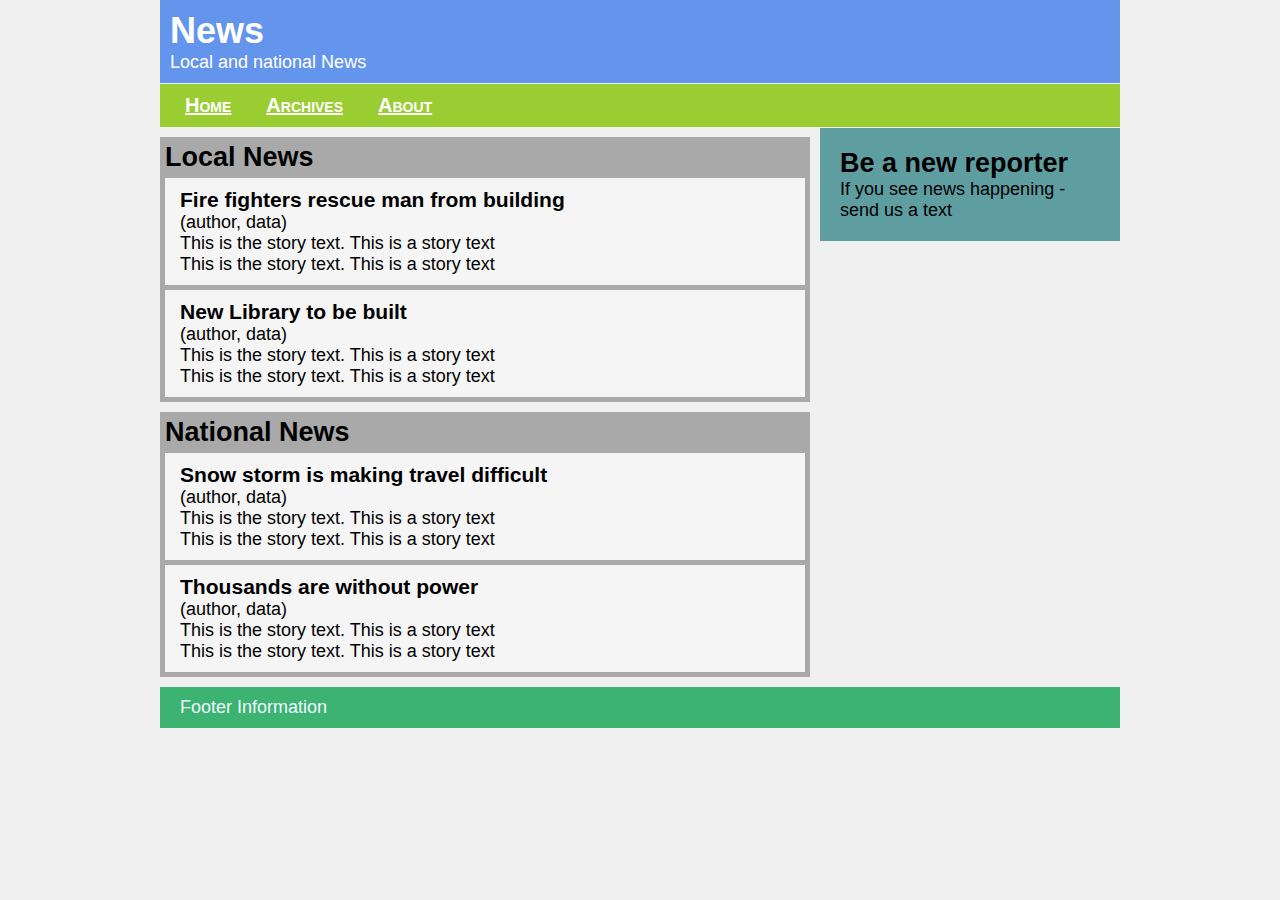
==== test1.html @ 4b39128a "Create test1.html" ====
<!DOCTYPE html>
<html lang="en">
    <head>
        <meta charset="utf_8">
        <title>Thuytta</title>
        <link href="css/style.css" rel="stylesheet" type="text/css">
    </head>
    <body>
         <header class="banner">
             <h1>News</h1>
             <p>Local and national News</p>
         </header>

         <nav> <!--nav = navigation section-->
             <ul><!--ul = unoreder list element-->
                 <li><a href="">Home</a></li>
                 <li><a href="">Archives</a></li>
                 <li><a href="">About</a></li>
             </ul>
         </nav>
         <main> <!-- main content-->
            
             <section> <!-- section element -->
                <h2>Local News</h2> 
                <article>
                    <header>
                        <h3>Fire fighters rescue man from building</h3>
                        <p>(author, data)</p>
                    </header>
                     <p>This is the story text. This is a story text</p>
                     <p>This is the story text. This is a story text</p>
                 </article>
                 <article>
                    <header>
                        <h3>New Library to be built</h3>
                        <p>(author, data)</p>
                    </header>
                     <p>This is the story text. This is a story text</p>
                     <p>This is the story text. This is a story text</p>
                 </article>
             </section>
             
             <section> <!-- section element -->
                <h2>National News</h2> 
                 <article>
                    <header>
                        <h3>Snow storm is making travel difficult</h3>
                        <p>(author, data)</p>
                    </header>
                     <p>This is the story text. This is a story text</p>
                     <p>This is the story text. This is a story text</p>
                 </article>
                 <article>
                    <header>
                        <h3>Thousands are without power</h3>
                        <p>(author, data)</p>
                    </header>
                     <p>This is the story text. This is a story text</p>
                     <p>This is the story text. This is a story text</p>
                 </article>
             </section>
         </main>
         
         <aside>
             <h2>Be a new reporter</h2>
             <p>If you see news happening - send us a text</p>
             
         </aside>
         
         <footer>
             <p>Footer Information</p>
         </footer>
      
    </body>
</html>
---- css/style.css ----
@charset "UTF-8";

article, aside, footer, main, header, nav, section {
    display: block;
}

article, aside, footer, main, header, nav, section,
html, body, h1, h2, h3, ul, li, a, p{
    padding: 0;
    margin: 0;
}

.banner{
    background-color: cornflowerblue;
    color: white;
    padding: 10px 10px;
    //margin-top: 1px;
}

body{
    width: 960px;
    margin-left: auto;
    margin-right: auto;
    background-color: #f0f0f0;
    font-family: sans-serif;
    font-size: 18px;
}

nav{
    background-color: yellowgreen;
    padding: 10px;
    margin-top: 1px;
}

li a{
    color: white;
}

li{
    display: inline;
    margin: 0 15px;
    font-size: 20px;
    font-variant: small-caps;
    font-weight: bold;
}

section{
    background-color: darkgray;
    margin-top: 10px; 
    padding: 5px;
}

article{
    background-color: whitesmoke;
    margin-top: 5px;
    padding: 10px 15px;
}

main{
    width: 650px;
    float: left;
    margin-bottom: 10px;
}

aside{
    background-color: cadetblue;
    width: 260px;
    margin-top: 1px;
    margin-bottom: 1px;
    padding: 20px;
    float: right;
}

footer{
    clear: both;
    background-color: mediumseagreen;
    color: aliceblue;
    padding: 10px 20px;
    //margin-bottom: 1px;
}
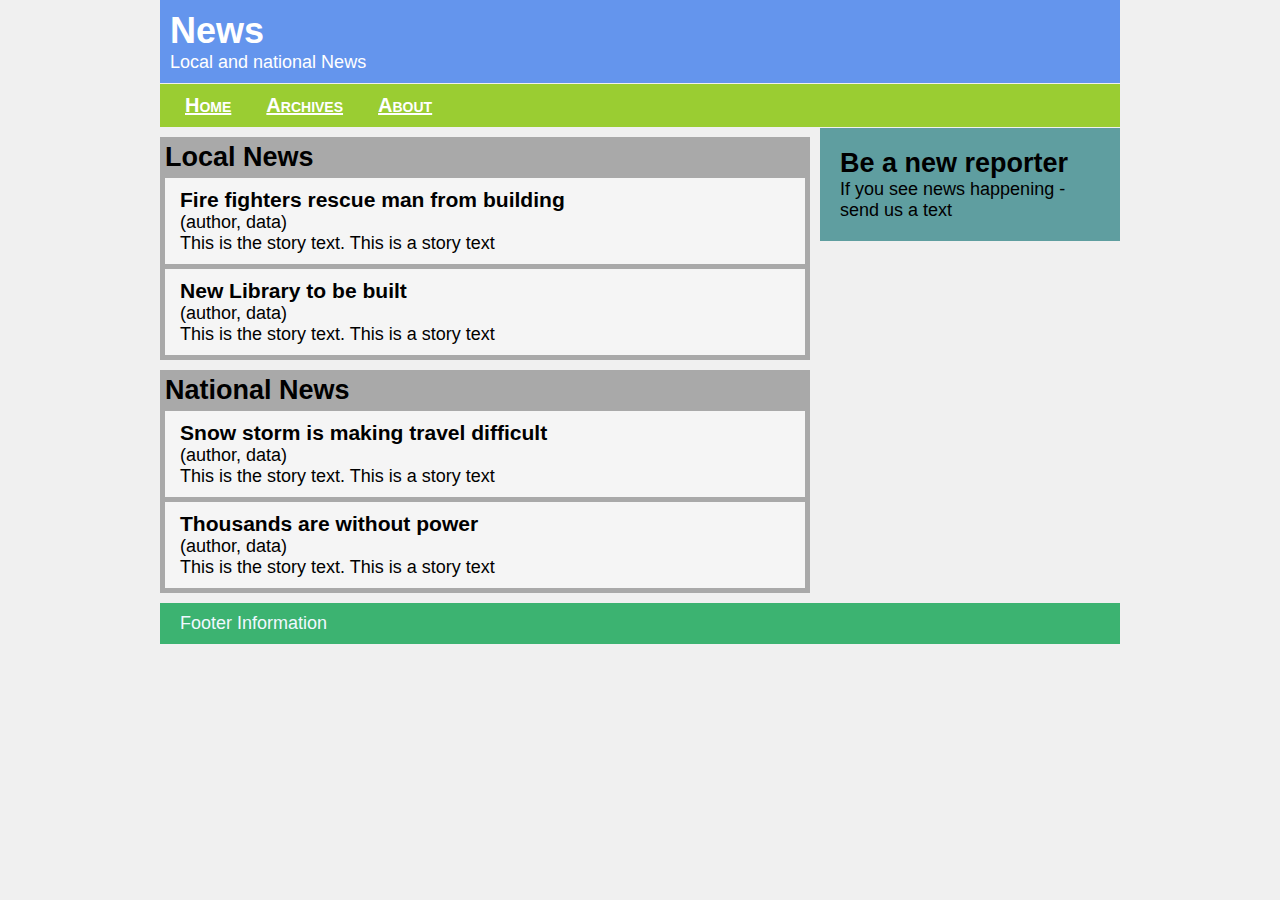
==== commit 7e22f125: "Update test1.html" ====
--- a/test1.html
+++ b/test1.html
@@ -13,8 +13,8 @@
 
          <nav> <!--nav = navigation section-->
              <ul><!--ul = unoreder list element-->
-                 <li><a href="">Home</a></li>
-                 <li><a href="">Archives</a></li>
+                 <li><a href="/index.html">Home</a></li>
+                 <li><a href="/test1.html">Archives</a></li>
                  <li><a href="">About</a></li>
              </ul>
          </nav>
@@ -28,7 +28,7 @@
                         <p>(author, data)</p>
                     </header>
                      <p>This is the story text. This is a story text</p>
-                     <p>This is the story text. This is a story text</p>
+                    
                  </article>
                  <article>
                     <header>
@@ -36,7 +36,7 @@
                         <p>(author, data)</p>
                     </header>
                      <p>This is the story text. This is a story text</p>
-                     <p>This is the story text. This is a story text</p>
+                     
                  </article>
              </section>
              
@@ -48,7 +48,7 @@
                         <p>(author, data)</p>
                     </header>
                      <p>This is the story text. This is a story text</p>
-                     <p>This is the story text. This is a story text</p>
+                  
                  </article>
                  <article>
                     <header>
@@ -56,7 +56,7 @@
                         <p>(author, data)</p>
                     </header>
                      <p>This is the story text. This is a story text</p>
-                     <p>This is the story text. This is a story text</p>
+                     
                  </article>
              </section>
          </main>
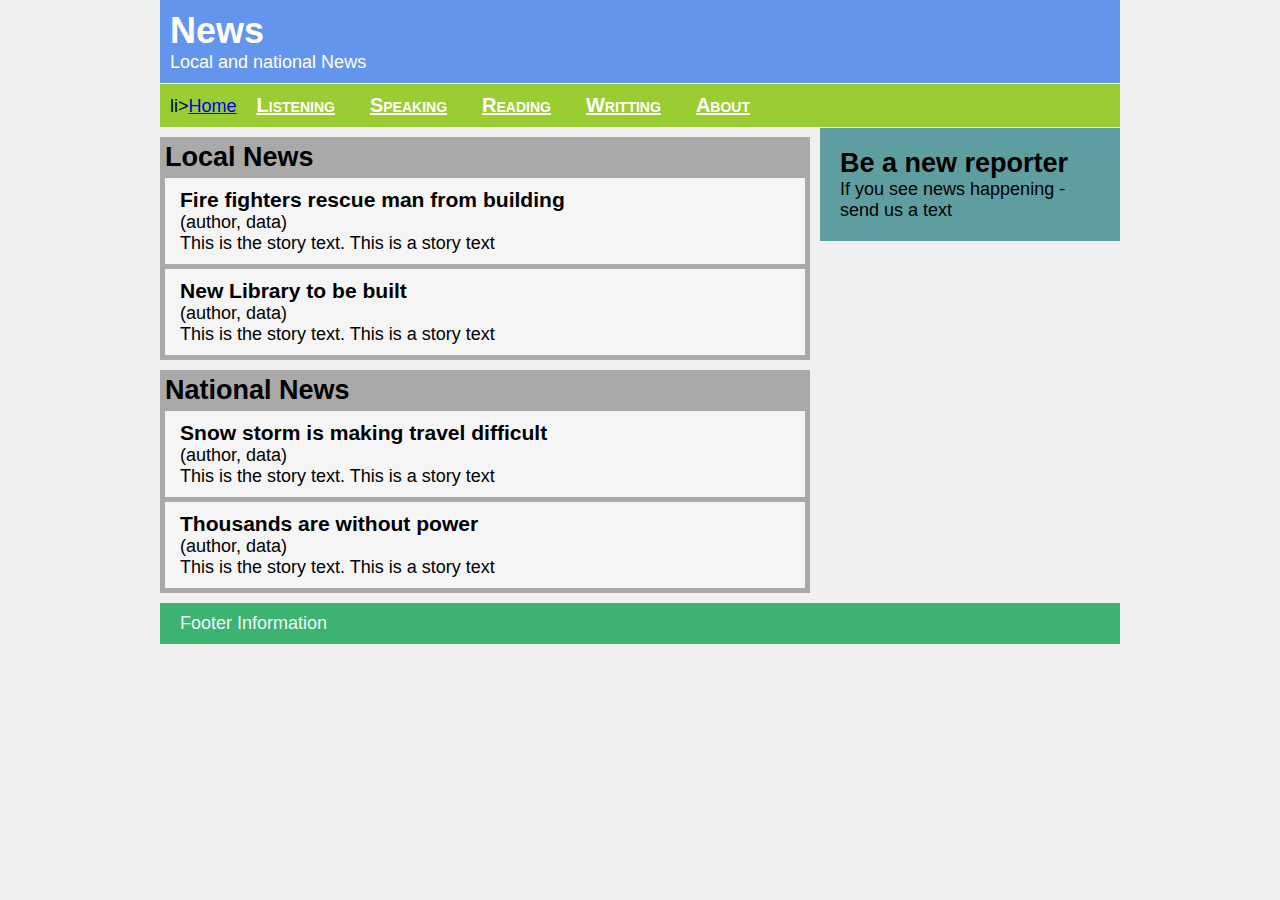
==== commit e811c7ed: "Update test1.html" ====
--- a/test1.html
+++ b/test1.html
@@ -13,8 +13,11 @@
 
          <nav> <!--nav = navigation section-->
              <ul><!--ul = unoreder list element-->
-                 <li><a href="/index.html">Home</a></li>
-                 <li><a href="/test1.html">Archives</a></li>
+                 li><a href="/">Home</a></li>
+                 <li><a href="/test1.html">Listening</a></li>
+                 <li><a href="/test2.html">Speaking</a></li>
+                  <li><a href="/test3.html">Reading</a></li>
+                  <li><a href="/test4.html">Writting</a></li>
                  <li><a href="">About</a></li>
              </ul>
          </nav>
